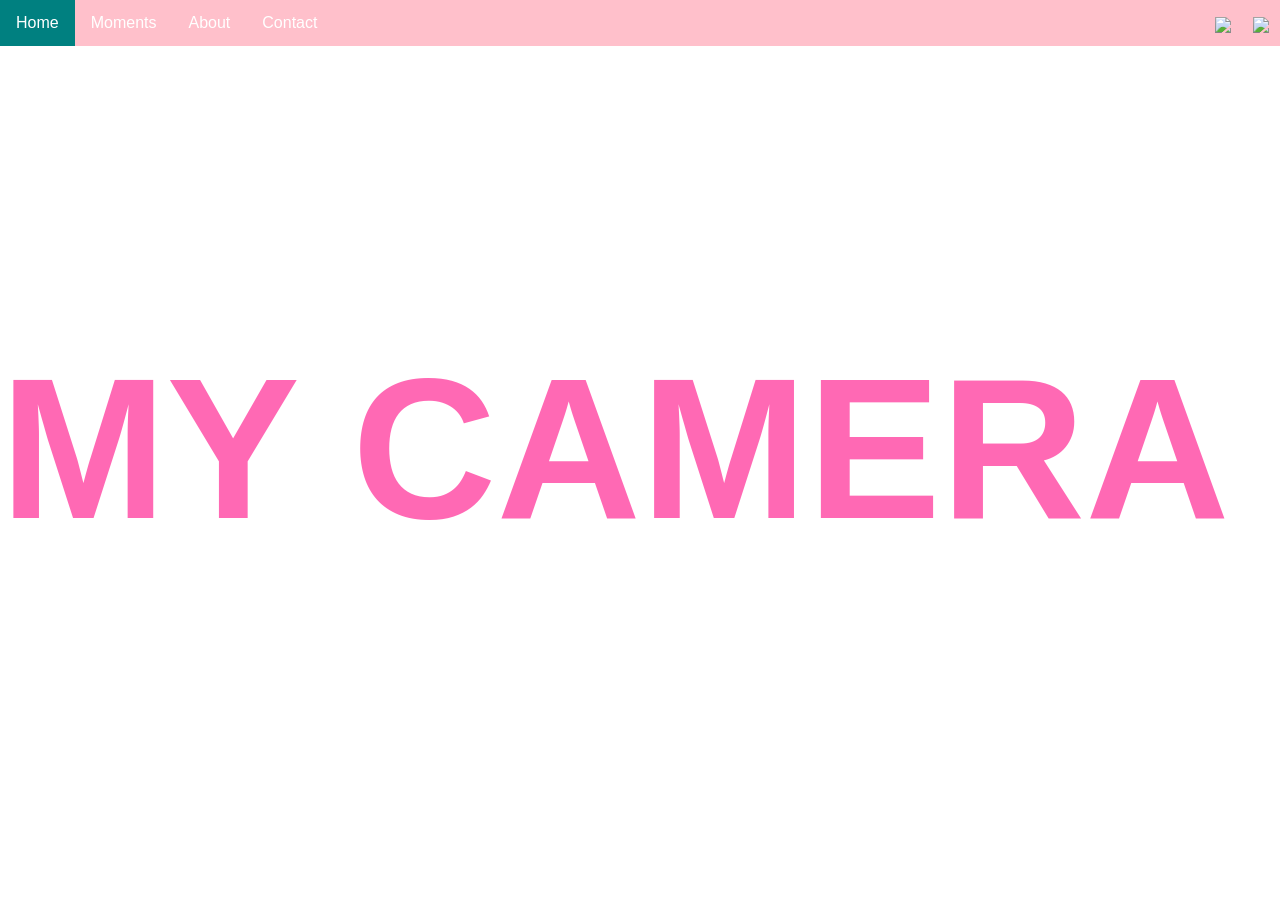
==== index.html @ d4b82092 "🕒🏆 Updated with Glitch" ====
<!-- Final Project
Requirements
[ x ] Customized HTML Page #1
[  x] Customized HTML Page #2 
[  ] Customized HTML Page #3
[  ] Customized HTML Page #4

Select ONE Additional Feature to Add  
[ no ] Feature 1 - Google Font
[ x ] Feature 2 - Upload a Font
[ no ] Feature 3 - Include jQuery
[ no ] Feature 4 - Embed Code from Spotify/Google Docs/YouTube
[ no ] Feature 5 - Customized HTML Page #5
-->

<!DOCTYPE html>
<html>
  <head>
    <meta charset="utf-8" />
    <title>Final Project</title>
    <link href="style.css" rel="stylesheet" type="text/css" />
    <style>
      /* Styling Only Related To THIS Page */
      /*~~~~~ Taken From:
      https://www.w3schools.com/howto/howto_css_parallax.asp*/
      .parallax {
        /* The image used */
        background-image: url("https://cdn.glitch.global/ff6a7582-07e3-4ca9-adf7-edd52d02a45a/2023-07-22%2012.52.36.jpg?v=1749580998622");

        /* Set a specific height */
        min-height: 500px;

        /* Create the parallax scrolling effect */
        background-attachment: fixed;
        background-position: center;
        background-repeat: no-repeat;
        background-size: cover;
      }
      .textblock {
        min-height: 500px;
        background-color: black;
        color: white;
      }
      .parent-flex {
        display: flex;
      }
      .child-flex {
        background-color: green;
        margin: 30px;
        padding: 10px;
        text-align: justify;
        width: 40%;
      }
      .para-1{
        display: flex;
        align-items: center;
      }
    </style>
  </head>
  <body>
    <!-- ⬆⬆⬆⬆ Nav Bar -->
    <ul class="nav">
      <li><a class="active" href="index.html">Home</a></li>
      <li><a href="aboutme.html">Moments</a></li>
      <li><a href="art.html">About</a></li>
      <li><a href="resume.html">Contact</a></li>
      <li style="float: right">
        <a target="_blank" href=""
          ><img
            src="https://www.getfocused.no/wp-content/uploads/2022/09/White-YouTube-Logo-Transparent.png"
            style="width: 25px; margin: -5px"
        /></a>
      </li>
      <li style="float: right">
        <a target="_blank" href=""
          ><img
            src="https://img.icons8.com/win10/512/FFFFFF/instagram-new.png"
            style="width: 25px; margin: -5px"
        /></a>
      </li>
    </ul>

    <!-- ⬇⬇⬇⬇⬇⬇ Main Page Content -->
  <div class="parallax">
  <h1 class="centered-text">MY CAMERA</h1>
</div>

    
    
  </body>
</html>
---- style.css ----
/* Styling Only Related To ALL Pages */

body {
  padding-top: 30px;
  margin-left: 0px;
  margin-right: 0px;
}
/* ⬆⬆⬆⬆ Nav Bar Styling 
~~~~~ Taken From: 
https://www.w3schools.com/css/css_navbar_horizontal.asp */
ul.nav {
  list-style-type: none;
  margin: 0;
  padding: 0;
  overflow: hidden;
  background-color: pink;
  position: fixed;
  top: 0;
  width: 100%;
  z-index: 999;
}

ul.nav li {
  float: left;
}

ul.nav li a {
  display: block;
  color: white;
  text-align: center;
  padding: 14px 16px;
  text-decoration: none;
}

ul.nav li a:hover:not(.active) {
  background-color: lightblue;
}

ul.nav .active {
  background-color: teal;
}

h1 {
  width: 100%;
}

body, h1, p {
  font-family: 'Brunson', sans-serif;
}
@font-face {
  font-family: 'Brunson';
  src: url('https://cdn.glitch.global/ff6a7582-07e3-4ca9-adf7-edd52d02a45a/Akira%20Expanded%20Demo.otf?v=1749582325168') format('truetype');
}
.parallax {
  position: relative; /* Needed for absolute positioning inside */
}

.centered-text {
  position: fixed;      
  top: 35%;            
  left: 50%;           
  transform: translate(-50%, -50%); 
  color: hotpink;
  font-size: 200px;      
  margin: 1;
  z-index: 10;          
}
p {
  line-height:2;    
}

.collage-container {
  padding: 60px 20px;
  background-color: white;
}

.collage-title {
  text-align: center;
  font-family: 'Brunson', sans-serif;
  font-size: 60px;
  color: black;
  margin-bottom: 40px;
}

.collage {
  column-count: 5;
  column-gap: 5px;
}

.collage img {
  width: 90%;
  margin-bottom: 10px;
  display: block;
  border-radius: 0;
  break-inside: avoid;
}
  
  
    .intro {
      background: linear-gradient(to right, pink, purple);
      padding: 60px 20px;
      border-radius: 12px;
      margin: 40px auto;
      width: 80%;
      box-shadow: 0 0 20px rgba(255, 203, 116, 0.2);
    }
    .highlight {
      color: #fff3b0;
      font-style: italic;
    }
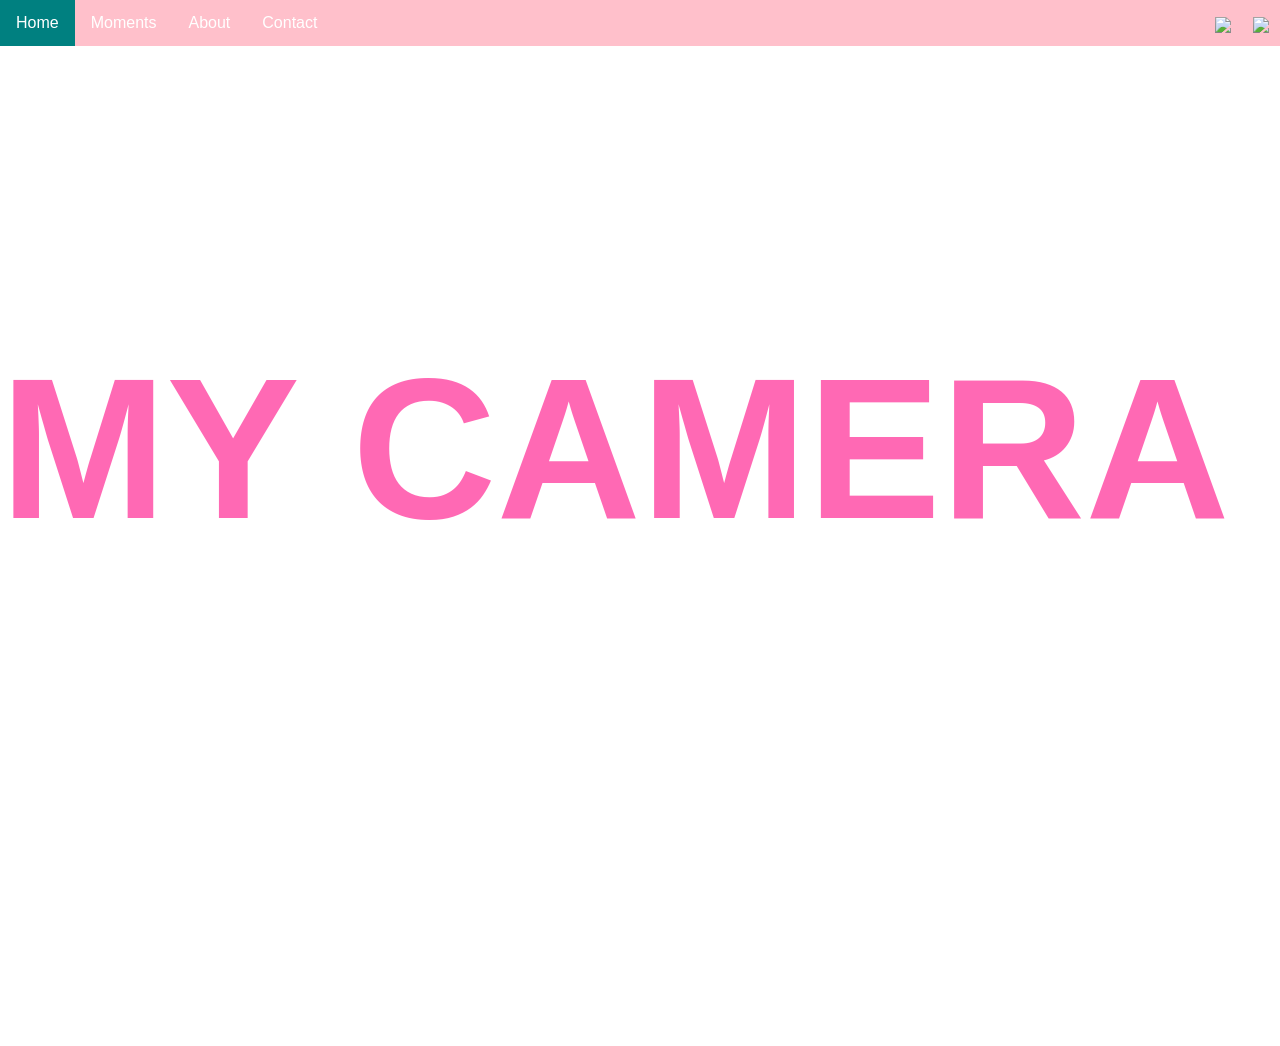
==== commit 13bec72e: "✒️👓 Updated with Glitch" ====
--- a/index.html
+++ b/index.html
@@ -28,7 +28,7 @@
         background-image: url("https://cdn.glitch.global/ff6a7582-07e3-4ca9-adf7-edd52d02a45a/2023-07-22%2012.52.36.jpg?v=1749580998622");
 
         /* Set a specific height */
-        min-height: 500px;
+        min-height: 1000px;
 
         /* Create the parallax scrolling effect */
         background-attachment: fixed;
--- a/style.css
+++ b/style.css
@@ -83,7 +83,7 @@
 }
 
 .collage {
-  column-count: 5;
+  column-count: 7;
   column-gap: 5px;
 }
 
